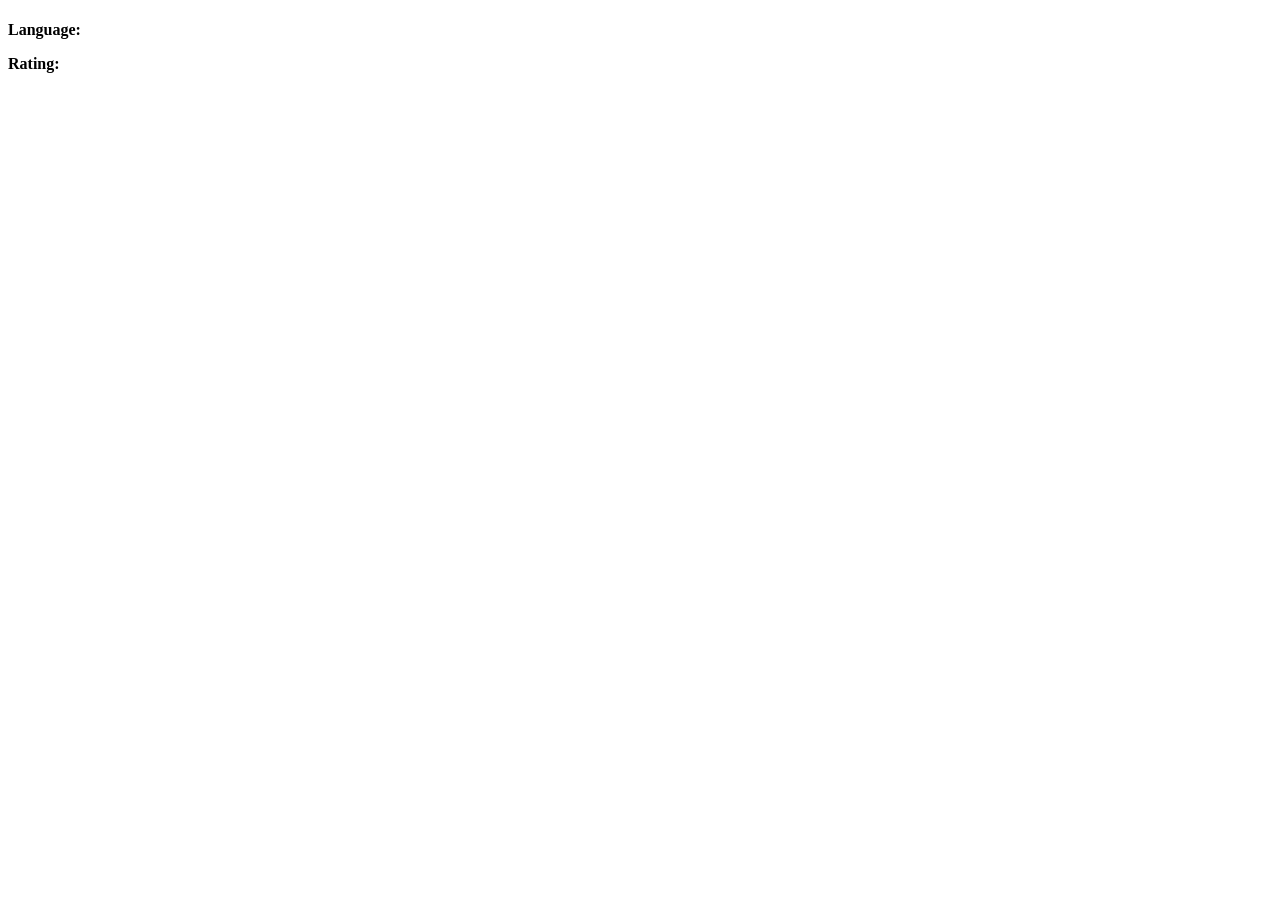
==== assets/htmls/detail.html @ 97860683 "Tam olmasada bitdi" ====
<!DOCTYPE html>
<html lang="en">
<head>
    <meta charset="UTF-8">
    <meta name="viewport" content="width=device-width, initial-scale=1.0">
    <title>Movie Detail</title>
    <link
        href="https://fonts.googleapis.com/css2?family=Roboto:ital,wght@0,100..900;1,100..900&family=Sen:wght@400..800&display=swap"
        rel="stylesheet">

    <link rel="stylesheet" href="style.css">
    <link rel="stylesheet" href="https://cdnjs.cloudflare.com/ajax/libs/font-awesome/7.0.1/css/all.min.css
">
</head>

<body>
    <div class="container">
        <div class="content-container">
            <div class="detail-container">
                <h1 class="detail-title"></h1>

                <p><strong>Language:</strong>
                    <span class="detail-lang"></span>
                </p>

                <p><strong>Rating:</strong>
                    <span class="detail-rating"></span>
                </p>

                <p class="detail-summary"></p>
            </div>
        </div>
    </div>

    <script type="module" src="/assets/scripts/detail.js"></script>
</body>
</html>
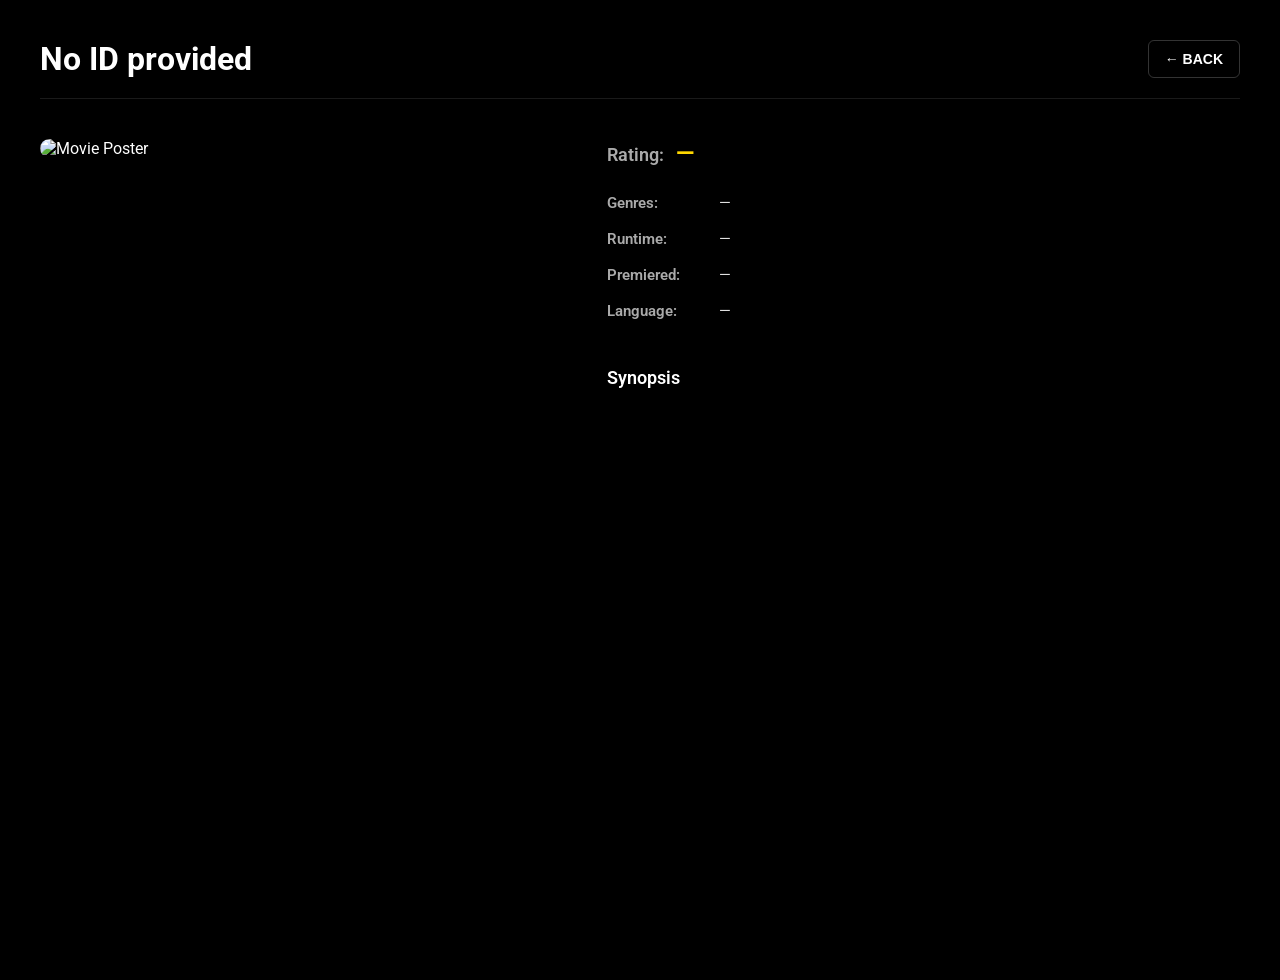
==== commit b193964b: "Update edildi" ====
--- a/assets/htmls/detail.html
+++ b/assets/htmls/detail.html
@@ -1,5 +1,6 @@
 <!DOCTYPE html>
 <html lang="en">
+
 <head>
     <meta charset="UTF-8">
     <meta name="viewport" content="width=device-width, initial-scale=1.0">
@@ -8,30 +9,44 @@
         href="https://fonts.googleapis.com/css2?family=Roboto:ital,wght@0,100..900;1,100..900&family=Sen:wght@400..800&display=swap"
         rel="stylesheet">
 
-    <link rel="stylesheet" href="style.css">
+    <link rel="stylesheet" href="../../style.css">
     <link rel="stylesheet" href="https://cdnjs.cloudflare.com/ajax/libs/font-awesome/7.0.1/css/all.min.css
 ">
 </head>
 
 <body>
-    <div class="container">
-        <div class="content-container">
-            <div class="detail-container">
-                <h1 class="detail-title"></h1>
-
-                <p><strong>Language:</strong>
-                    <span class="detail-lang"></span>
-                </p>
-
-                <p><strong>Rating:</strong>
-                    <span class="detail-rating"></span>
-                </p>
-
-                <p class="detail-summary"></p>
+    <div class="detail-page">
+        <div class="detail-header">
+            <h1 class="detail-title">Loading...</h1>
+            <button class="back-home" type="button">← BACK</button>
+        </div>
+        <div class="detail-content">
+            <div class="detail-poster-wrap">
+                <img class="detail-poster" src="" alt="Movie Poster" />
+            </div>
+            <div class="detail-info">
+                <div class="detail-rating-box">
+                    <span class="rating-label">Rating:</span>
+                    <span class="detail-rating">—</span>
+                </div>
+                <div class="detail-meta">
+                    <p class="meta-row"><span class="meta-label">Genres:</span><span class="detail-genres">—</span></p>
+                    <p class="meta-row"><span class="meta-label">Runtime:</span><span class="detail-runtime">—</span>
+                    </p>
+                    <p class="meta-row"><span class="meta-label">Premiered:</span><span
+                            class="detail-premiered">—</span></p>
+                    <p class="meta-row"><span class="meta-label">Language:</span><span class="detail-lang">—</span></p>
+                </div>
+                <div class="detail-summary-box">
+                    <h3>Synopsis</h3>
+                    <p class="detail-summary"></p>
+                </div>
             </div>
         </div>
     </div>
 
-    <script type="module" src="/assets/scripts/detail.js"></script>
+    <script type="module" src="../../assets/scripts/detail.js"></script>
+    <script type="module" src="../../assets/js/api.js"></script>
 </body>
-</html>
+
+</html>
--- a/style.css
+++ b/style.css
@@ -0,0 +1,623 @@
+*{
+    margin: 0;
+}
+
+body{
+    font-family: "Roboto", sans-serif;
+}
+
+.navbar{
+    width: 100%;
+    height: 50px;
+    background-color: black;
+    
+
+}
+
+.navbar-container{
+    display: flex;
+    align-items: center;
+    justify-content: space-between;
+    padding: 0 50px;
+    height: 100%;
+    color: white;
+    font-family: 'Sen',sans-serif;
+
+
+}
+
+.logo-container{
+    flex: 1;
+
+}
+
+.logo{
+    font-size: 30px;
+    color: rgb(97, 16, 16);
+
+}
+
+.menu-container{
+    flex: 6;
+    
+}
+
+.menu-list{
+    display: flex;
+    list-style: none;
+}
+
+.menu-list-items{
+    margin-right: 30px;
+}
+
+.menu-list-items.active{
+    font-weight: bold;
+}
+
+
+
+.profile-container{
+    flex: 2;
+    display: flex;
+    align-items: center;
+    justify-content: flex-end;
+
+    
+}
+
+
+.profile-picture{
+    width: 32px;
+    height: 32px;
+    border-radius: 50%;
+    object-fit: cover;
+
+}
+
+.profile-text-container{
+    margin: 0 20px;
+}
+
+.toggle{
+    width: 50px;
+    height: 20px;
+    background-color: white;
+    border-radius: 30px;
+    display: flex;
+    align-items: center;
+    justify-content: space-around;
+    position: relative;
+}
+
+.toggle-icon{
+    color: rgb(202, 147, 8);
+}
+
+.toggle-ball{
+    width: 18px;
+    height: 18px;
+    background-color: black;
+    position: absolute;
+    right: 1px;
+    border-radius: 50%;
+    cursor: pointer;
+}
+
+
+.sidebar{
+    width: 50px;
+    height: 100%;
+    background-color:black;
+    position: fixed;
+    top: 0;
+    display: flex;
+    flex-direction: column;
+    padding-top: 60px;
+    align-items: center;
+
+}
+
+.left-menu-icon{
+    color: white;
+    font-size: 20px;
+    margin-bottom: 30px;
+
+}
+
+.container{
+    background-color: #151515;
+    min-height: 100vh;
+    color: white;
+}
+
+.content-container{
+    margin-left: 50px;
+}
+
+.featured-content{
+    height: 50vh;
+    padding: 50px;
+}
+
+.featured-title{
+    width: 200px;
+}
+
+.featured-desc{
+    width: 500px;
+    color: lightgray;
+    margin: 30px 0;
+
+}
+
+.featured-button{
+    background-color:black;
+    color:rgb(120, 2, 2) ;
+    padding: 10px 20px ;
+    border-radius: 10px;
+    border: none;
+    outline: none;
+    font-weight: bold;
+}
+
+.movie-list-container{
+    padding: 20px;
+}
+
+#imgs{
+    display: grid;
+    flex-wrap: wrap;
+    gap: 20px;
+    padding: 5px;
+}
+
+#imgs2{
+    display: grid;
+    flex-wrap: wrap;
+    gap: 20px;
+    padding: 5px;
+}
+
+#imgs3{
+    display: grid;
+    flex-wrap: wrap;
+    gap: 20px;
+    padding: 5px;
+}
+
+#imgs4{
+    display: grid;
+    flex-wrap: wrap;
+    gap: 20px;
+    padding: 5px;
+}
+
+
+#imgs div{
+    width: 50%;
+    text-align:center;
+    transition: transform 0.3s ease,box-shadow 0.3s ease;
+}
+
+#imgs2 div{
+    width: 50%;
+    text-align:center;
+    transition: transform 0.3s ease,box-shadow 0.3s ease;
+}
+
+#imgs3 div{
+    width: 50%;
+    text-align:center;
+    transition: transform 0.3s ease,box-shadow 0.3s ease;
+}
+
+#imgs4 div{
+    width: 50%;
+    text-align:center;
+    transition: transform 0.3s ease,box-shadow 0.3s ease;
+}
+
+
+#imgs div img{
+    width: 100%;
+    height:auto;
+    border-radius: 10px;
+    transition: transform 0.3s ease, box-shadow 0.3s ease;
+}
+
+#imgs2 div img{
+    width: 100%;
+    height:auto;
+    border-radius: 10px;
+    transition: transform 0.3s ease, box-shadow 0.3s ease;
+}
+
+#imgs3 div img{
+    width: 100%;
+    height:auto;
+    border-radius: 10px;
+    transition: transform 0.3s ease, box-shadow 0.3s ease;
+}
+
+#imgs4 div img{
+    width: 100%;
+    height:auto;
+    border-radius: 10px;
+    transition: transform 0.3s ease, box-shadow 0.3s ease;
+}
+
+#imgs div:hover img {
+    transform: scale(1.12);
+    box-shadow: 0 5px 15px 
+    rgba(0, 0,0, 0);
+    opacity: 0.5;
+}
+
+#imgs2 div:hover img {
+    transform: scale(1.12);
+    box-shadow: 0 5px 15px 
+    rgba(0, 0,0, 0);
+    opacity: 0.5;
+}
+
+#imgs3 div:hover img {
+    transform: scale(1.12);
+    box-shadow: 0 5px 15px 
+    rgba(0, 0,0, 0);
+    opacity: 0.5;
+}
+
+#imgs4 div:hover img {
+    transform: scale(1.12);
+    box-shadow: 0 5px 15px 
+    rgba(0, 0,0, 0);
+    opacity: 0.5;
+}
+
+#imgs div h6{
+    margin-top: 5px;
+    font-size: 10px;
+    color: #333;
+}
+
+#imgs2 div h6{
+    margin-top: 5px;
+    font-size: 10px;
+    color: #333;
+}
+
+#imgs3 div h6{
+    margin-top: 5px;
+    font-size: 10px;
+    color: #333;
+}
+
+#imgs4 div h6{
+    margin-top: 5px;
+    font-size: 10px;
+    color: #333;
+}
+
+
+
+
+.movie-list-item-images{
+    display: grid;
+    grid-template-columns: repeat(40,1fr);
+    gap: 20px;
+    padding: 20px;
+}
+
+
+.movie-list-item{
+    margin-right: 30px;
+    position: relative;;
+
+}
+
+.movie-list-wrapper{
+    position: relative;
+    overflow: hidden;
+}
+
+.movie-list-button{
+    padding: 10px;
+    background-color: rgb(120, 2, 2);
+    color: white;
+    border-radius: 10px;
+    outline: none;
+    border: none;
+    cursor: pointer;
+    position: absolute;
+    bottom: 10px;
+    left: 50px;
+}
+
+.arrow{
+    font-size: 100px;
+    position: absolute;
+    top: 100px;
+    right: 0;
+    color: lightgray;
+    opacity: 0.5;
+    cursor: pointer;
+}
+
+.movie-list{
+    transform: translateX(0);
+    transition: all 1s ease-in-out;
+}
+
+
+.search-container {
+  position: relative;
+  display: flex;
+  align-items: center;
+  justify-content: center;
+  width: 50px;
+  height: 100%;
+}
+
+.search-icon {
+  cursor: pointer;
+  z-index: 10;
+  color: white;
+  font-size: 20px;
+  transition: all 0.3s ease;
+}
+
+.search-input {
+  position: absolute;
+  width: 0;
+  padding: 0 10px;
+  background-color: rgba(255, 255, 255, 0.1);
+  border: 1px solid rgba(255, 255, 255, 0.2);
+  border-radius: 20px;
+  color: white;
+  font-size: 14px;
+  outline: none;
+  transition: width 0.3s ease, padding 0.3s ease;
+}
+
+.search-input::placeholder {
+  color: rgba(255, 255, 255, 0.6);
+}
+
+.search-container.active .search-input {
+  width: 150px;
+  padding: 8px 15px;
+}
+
+
+.detail-page {
+  background-color: #000;
+  color: #fff;
+  min-height: 100vh;
+  padding: 40px 20px;
+  font-family: 'Roboto', sans-serif;
+}
+
+.detail-header {
+  display: flex;
+  justify-content: space-between;
+  align-items: center;
+  max-width: 1200px;
+  margin: 0 auto 40px;
+  padding-bottom: 20px;
+  border-bottom: 1px solid rgba(255, 255, 255, 0.1);
+}
+
+.detail-title {
+  font-size: 32px;
+  font-weight: 700;
+  margin: 0;
+  flex: 1;
+}
+
+.back-home {
+  background-color: transparent;
+  color: #fff;
+  border: 1px solid rgba(255, 255, 255, 0.2);
+  padding: 10px 16px;
+  border-radius: 6px;
+  font-size: 14px;
+  font-weight: 600;
+  cursor: pointer;
+  transition: all 0.3s ease;
+  white-space: nowrap;
+}
+
+.back-home:hover {
+  background-color: rgba(255, 255, 255, 0.1);
+  border-color: rgba(255, 255, 255, 0.4);
+}
+
+.detail-content {
+  max-width: 1200px;
+  margin: 0 auto;
+  display: grid;
+  grid-template-columns: 1fr 1.2fr;
+  gap: 40px;
+  align-items: start;
+}
+
+.detail-poster-wrap {
+  display: flex;
+  justify-content: center;
+}
+
+.detail-poster {
+  width: 100%;
+  height: auto;
+  border-radius: 10px;
+  object-fit: cover;
+  box-shadow: 0 10px 40px rgba(0, 0, 0, 0.7);
+  transition: transform 0.3s ease, box-shadow 0.3s ease;
+  cursor: pointer;
+}
+
+.detail-poster:hover {
+  transform: scale(1.05);
+  box-shadow: 0 15px 50px rgba(255, 255, 255, 0.1);
+}
+
+.detail-info {
+  display: flex;
+  flex-direction: column;
+  gap: 24px;
+}
+
+.detail-rating-box {
+  display: flex;
+  align-items: baseline;
+  gap: 12px;
+  font-size: 18px;
+}
+
+.rating-label {
+  font-weight: 600;
+  color: #aaa;
+}
+
+.detail-rating {
+  font-size: 24px;
+  font-weight: 700;
+  color: #ffd700;
+}
+
+.detail-meta {
+  display: flex;
+  flex-direction: column;
+  gap: 12px;
+}
+
+.meta-row {
+  display: flex;
+  gap: 12px;
+  margin: 0;
+  font-size: 15px;
+  line-height: 1.6;
+}
+
+.meta-label {
+  font-weight: 600;
+  color: #aaa;
+  min-width: 100px;
+}
+
+.detail-genres,
+.detail-runtime,
+.detail-premiered,
+.detail-lang {
+  color: #e0e0e0;
+}
+
+.detail-summary-box {
+  margin-top: 20px;
+}
+
+.detail-summary-box h3 {
+  font-size: 18px;
+  font-weight: 600;
+  margin: 0 0 12px 0;
+  color: #fff;
+}
+
+.detail-summary {
+  font-size: 14px;
+  line-height: 1.8;
+  color: #c0c0c0;
+  margin: 0;
+}
+
+.detail-summary p {
+  margin: 0 0 12px 0;
+}
+
+.detail-summary p:last-child {
+  margin-bottom: 0;
+}
+
+
+@media (max-width: 900px) {
+  .detail-content {
+    grid-template-columns: 1fr;
+    gap: 30px;
+  }
+
+  .detail-poster-wrap {
+    order: -1;
+  }
+}
+
+@media (max-width: 640px) {
+  .detail-page {
+    padding: 20px 16px;
+  }
+
+  .detail-header {
+    flex-direction: column;
+    gap: 16px;
+    margin-bottom: 30px;
+  }
+
+  .detail-title {
+    font-size: 24px;
+  }
+
+  .back-home {
+    width: 100%;
+    text-align: center;
+  }
+
+  .detail-poster {
+    max-width: none;
+  }
+
+  .meta-row {
+    flex-direction: column;
+    gap: 4px;
+  }
+
+  .meta-label {
+    min-width: auto;
+  }
+}
+
+
+.load-more-container {
+  display: flex;
+  justify-content: center;
+  padding: 40px 0;
+  margin-top: 20px;
+}
+
+.load-more-button {
+  background-color: rgb(120, 2, 2);
+  color: white;
+  border: none;
+  padding: 12px 40px;
+  font-size: 16px;
+  font-weight: 600;
+  border-radius: 5px;
+  cursor: pointer;
+  transition: all 0.3s ease;
+  text-transform: uppercase;
+  letter-spacing: 1px;
+}
+
+.load-more-button:hover {
+  background-color: rgb(150, 5, 5);
+  transform: scale(1.05);
+  box-shadow: 0 4px 12px rgba(120, 2, 2, 0.4);
+}
+
+.load-more-button:active {
+  transform: scale(0.98);
+}
+
+
+
+
+
